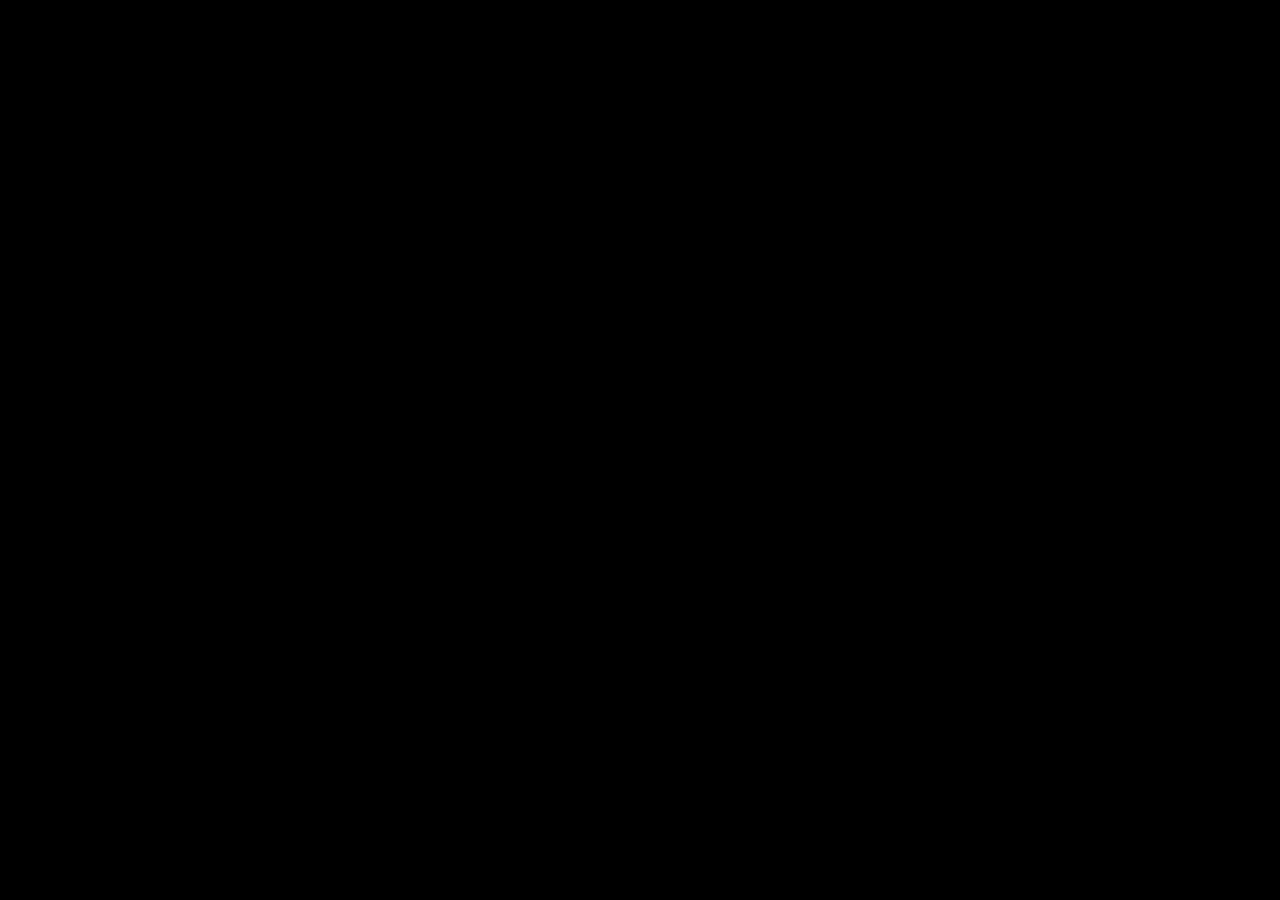
==== offline-page.html @ 38fc5f5f "fix(FEAT08): adicionar SW para a página de rede indisponível" ====
<!DOCTYPE html>
<html lang="pt-BR">

<head>
  <meta charset="UTF-8">
  <meta name="viewport" content="width=device-width, initial-scale=1.0">

  <link rel="stylesheet" href="/css/main.css">
  <link rel="icon" href="/assets/images/icons/favicon.png" type="image/png">

  <title>Retro Dungeon</title>
</head>

<body>
  <div class="transition-screen" id="error-screen">
    <h2 id="error-title">ATENÇÃO</h2>
    <div id="error-info">
      <p>Erro: <span id="error-code">Sem conexão com a internet.
          Verifique sua rede."</span></p>
    </div>
    <a href="/index.html" class="btn" id="btn-retry">TENTAR NOVAMENTE</a>
  </div>
</body>

</html>
---- css/main.css ----
* {
  margin: 0;
  padding: 0;
  box-sizing: border-box;
}

:root {
  --red: #f03434;
  --green: #34f05d;
}

@font-face {
  font-family: "Determination";
  src: url("../assets/fonts/determination.ttf") format("truetype");
  font-weight: 400;
}

/* Base */

html,
body {
  background-color: black;
  height: 100%;
}

main {
  background-color: black;
  font-family: "Determination", monospace;
  color: white;
  display: flex;
  flex-direction: column;
  justify-content: center;
  align-items: center;
  gap: 35px;
  padding-top: 40px;
  padding-bottom: 40px;
}

h1#main-title {
  text-align: center;
  font-size: 4em;
  line-height: 80%;
}

h2 {
  text-align: center;
  font-size: 3em;
  margin-top: 70px;
}

img#main-art {
  width: 80%;
}

/* Botões */

.btn {
  text-decoration: none;
  text-align: center;
  background-color: black;
  color: white;
  font-family: "Determination", monospace;
  font-size: 24px;
  padding: 10px 20px;
  border: 3px solid white;
  width: 100%;
  cursor: pointer;
}

.btn:hover {
  opacity: 60%;
}

.btn:disabled {
  opacity: 30%;
  cursor: not-allowed;
}

#btn-back {
  position: absolute;
  top: 15px;
  left: 15px;
  font-size: 18px;
  padding: 10px 20px;
  width: fit-content;
}

.btn-icon {
  display: flex;
  flex-direction: column;
  justify-content: center;
  align-items: center;
  width: fit-content;
  height: fit-content;
  padding: 10px;
}

/* Menu */

.menu {
  display: flex;
  flex-direction: column;
  justify-content: center;
  align-items: center;
  gap: 15px;
  width: 80%;
  margin: auto;
}

.menu div {
  display: flex;
  flex-direction: column;
  justify-content: center;
  align-items: center;
  gap: 15px;
  width: 100%;
}

.icon {
  width: 35px;
  height: 35px;
}

/* TELA DE COMBATE */

#combat-display {
  display: flex;
  flex-direction: column;
  justify-content: center;
  align-items: center;
  gap: 30px;
}

#monster-art {
  width: 60%;
}

/* Modal de resultado */

#result-modal {
  display: none;
  position: fixed;
  inset: 0;
  background-color: rgba(0, 0, 0, 0.88);
  justify-content: center;
  align-items: center;
  flex-direction: column;
  gap: 24px;
  font-family: "Determination", monospace;
  color: white;
  text-align: center;
  z-index: 100;
  padding: 20px;
}

#modal-title {
  font-size: 3.5em;
  line-height: 1;
}

#modal-message {
  font-size: 1.6em;
}

#result-modal .btn {
  width: fit-content;
  padding: 12px 40px;
  font-size: 1.2em;
}

.modal--victory #modal-title {
  color: var(--green);
}

.modal--defeat #modal-title {
  color: var(--red);
}

/* TELA DE PREPARAÇÃO */

.preparation-form {
  width: 80%;
  display: flex;
  flex-direction: column;
  justify-content: center;
  align-items: center;
  gap: 20px;
}

.form-wrapper {
  display: flex;
  flex-direction: column;
  justify-content: center;
  align-items: flex-start;
  gap: 10px;
  width: 100%;
}

label {
  font-size: 24px;
  font-family: "Determination", monospace;
  color: white;
}

.input-container {
  width: 100%;
}

.select-wrapper {
  display: flex;
  flex-direction: row;
  justify-content: center;
  align-items: center;
  gap: 10px;
  width: 100%;
}

.slct {
  border: 3px solid white;
  background-color: black;
  color: white;
  font-family: "Determination", monospace;
  font-size: 24px;
  padding: 10px 20px;
  width: 100%;

  appearance: none;
  -webkit-appearance: none;

  background-image: url("../assets/images/icons/arrow-down.png");
  background-repeat: no-repeat;
  background-position: right 15px center;
  background-size: 25px;

  padding-right: 50px;
}

#spell-description {
  border: 3px solid white;
  text-align: justify;
  padding: 10px 20px;
  font-family: "Determination", monospace;
  color: white;
  line-height: 1.5;
}

#btn-start-combat {
  width: fit-content;
  padding: 10px 50px;
}

#error-message {
  color: var(--red);
  font-size: 1em;
  text-align: center;
  font-family: "Determination", monospace;
}

#error-message[hidden] {
  display: none;
}

/* TELA DE TRANSIÇÃO */

.transition-screen {
  display: none;
  flex-direction: column;
  justify-content: center;
  align-items: center;
  min-height: 100vh;
  gap: 24px;
  font-family: "Determination", monospace;
  color: white;
  text-align: center;
  padding: 20px;
  background-color: black;
}

#loading-screen {
  display: flex;
}

#loading-text {
  font-size: 2.5em;
}

@keyframes ellipsis {
  0% {
    content: "";
  }

  25% {
    content: ".";
  }

  50% {
    content: "..";
  }

  75% {
    content: "...";
  }
}

#loading-text::after {
  content: "";
  display: inline-block;
  width: 1.4em;
  text-align: left;
  animation: ellipsis 1.2s steps(1, end) infinite;
}

#error-title {
  font-size: 3em;
  letter-spacing: 4px;
}

#error-info {
  line-height: 1.9;
}

#error-code {
  color: var(--red);
  font-size: 1.05em;
}

#error-detail {
  font-size: 0.95em;
  opacity: 0.85;
}

#btn-retry {
  margin-top: 8px;
  width: fit-content;
  padding: 12px 40px;
}

@keyframes fadeIn {
  from {
    opacity: 0;
    transform: translateY(10px);
  }

  to {
    opacity: 1;
    transform: translateY(0);
  }
}

.fade-in {
  animation: fadeIn 0.35s ease forwards;
}

/* RESPONSIVIDADE */

@media (min-width: 768px) {
  h1#main-title {
    font-size: 6em;
    display: flex;
    flex-direction: row;
    gap: 15px;
  }

  img#main-art {
    width: 35%;
  }

  .menu div {
    flex-direction: row;
    width: 100%;
  }

  .btn {
    font-size: 36px;
    padding: 20px;
  }

  .hud {
    width: 60%;
  }

  .preparation-form {
    width: 50%;
    gap: 30px;
  }

  #combat-log {
    width: 60%;
  }
}

@media (min-width: 1024px) {
  img#main-art {
    width: 25%;
  }

  .menu {
    width: 45%;
  }

  .form-wrapper {
    flex-direction: row;
    gap: 40px;
  }

  .preparation-form {
    width: 40%;
    gap: 30px;
  }

  #combat-log {
    width: 50%;
  }
}
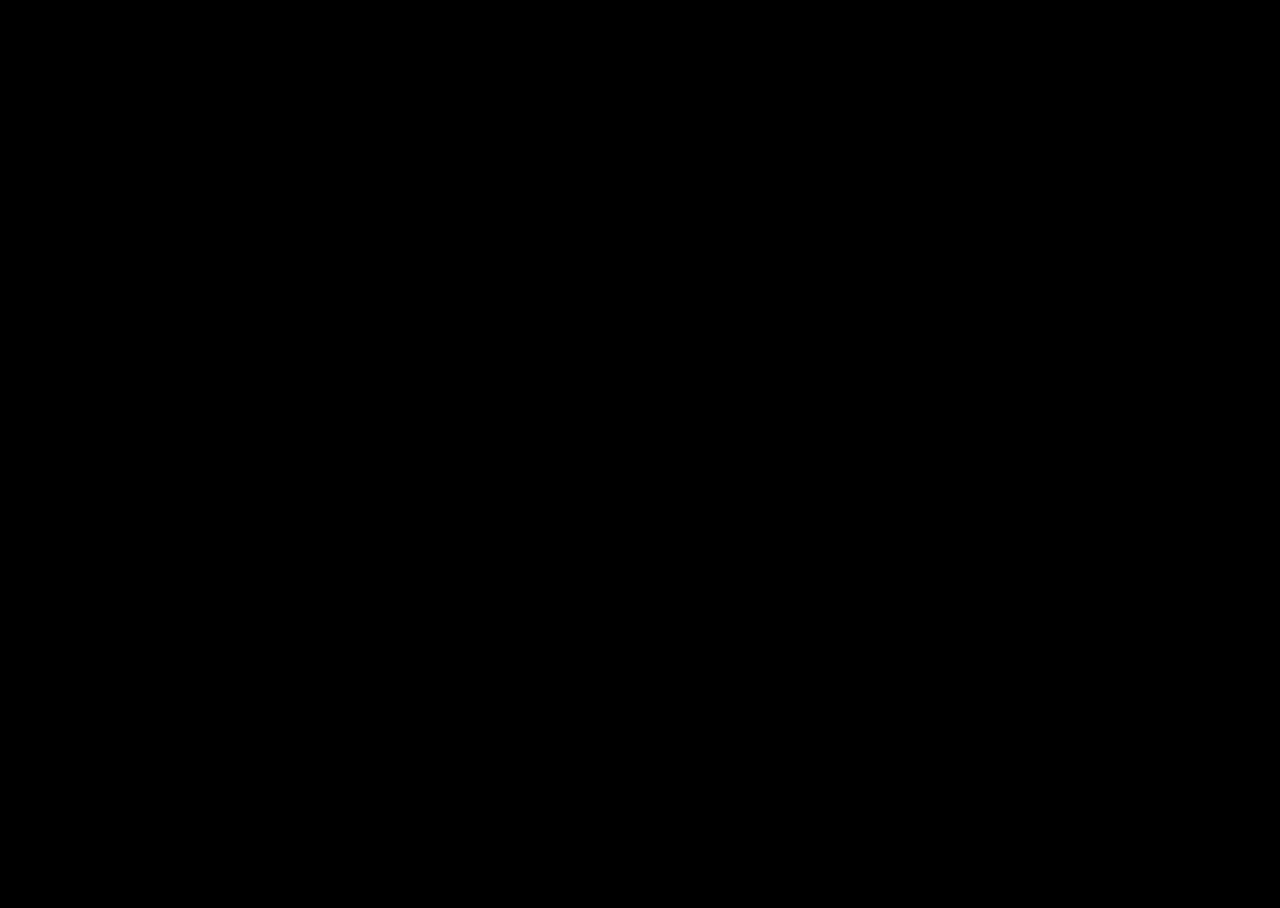
==== commit 4cfed4a6: "fix(FEAT08): adicionar estilo à página de rede indisponível" ====
--- a/offline-page.html
+++ b/offline-page.html
@@ -5,18 +5,70 @@
   <meta charset="UTF-8">
   <meta name="viewport" content="width=device-width, initial-scale=1.0">
 
-  <link rel="stylesheet" href="/css/main.css">
-  <link rel="icon" href="/assets/images/icons/favicon.png" type="image/png">
-
   <title>Retro Dungeon</title>
 </head>
+
+<style>
+  html,
+  body {
+    background-color: black;
+    height: 100%;
+  }
+
+  main {
+    background-color: black;
+    font-family: "Determination", monospace;
+    color: white;
+    display: flex;
+    flex-direction: column;
+    justify-content: center;
+    align-items: center;
+    gap: 35px;
+    padding-top: 40px;
+    padding-bottom: 40px;
+  }
+
+  .transition-screen {
+    display: none;
+    flex-direction: column;
+    justify-content: center;
+    align-items: center;
+    min-height: 100vh;
+    gap: 24px;
+    font-family: "Determination", monospace;
+    color: white;
+    text-align: center;
+    padding: 20px;
+    background-color: black;
+  }
+
+  #error-title {
+    font-size: 3em;
+    letter-spacing: 4px;
+  }
+
+  #error-info {
+    line-height: 1.9;
+  }
+
+  #error-detail {
+    font-size: 0.95em;
+    opacity: 0.85;
+  }
+
+  #btn-retry {
+    margin-top: 8px;
+    width: fit-content;
+    padding: 12px 40px;
+  }
+</style>
 
 <body>
   <div class="transition-screen" id="error-screen">
     <h2 id="error-title">ATENÇÃO</h2>
     <div id="error-info">
-      <p>Erro: <span id="error-code">Sem conexão com a internet.
-          Verifique sua rede."</span></p>
+      <p id="error-detail">Erro: Sem conexão com a internet.
+          Verifique sua rede."</p>
     </div>
     <a href="/index.html" class="btn" id="btn-retry">TENTAR NOVAMENTE</a>
   </div>
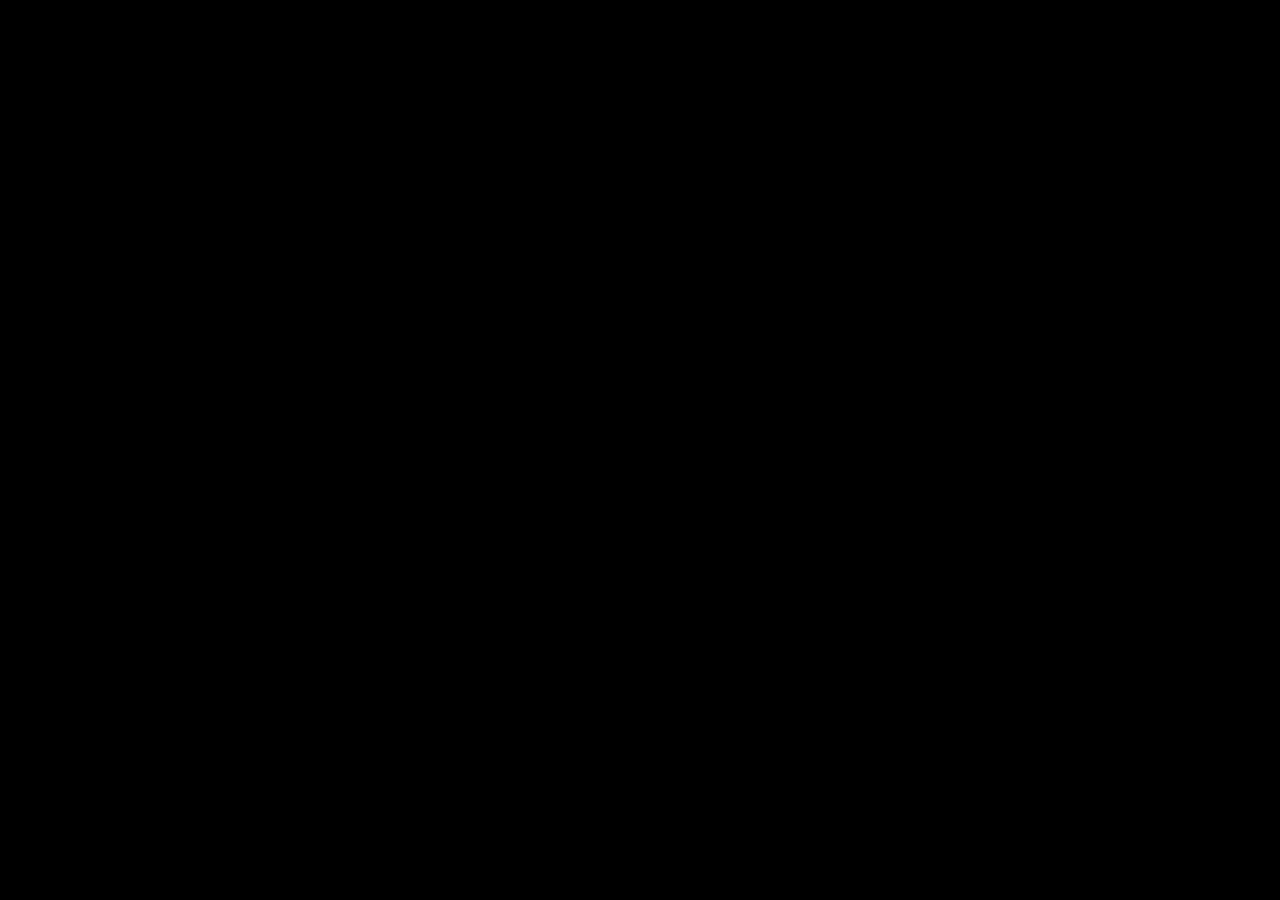
==== commit edee9ffd: "fix(FEAT08): adicionar main.css e favicon ao cache" ====
--- a/offline-page.html
+++ b/offline-page.html
@@ -4,65 +4,11 @@
 <head>
   <meta charset="UTF-8">
   <meta name="viewport" content="width=device-width, initial-scale=1.0">
+  <link rel="stylesheet" href="/css/main.css">
+  <link rel="icon" href="/assets/images/icons/favicon.png" type="image/png">
 
   <title>Retro Dungeon</title>
 </head>
-
-<style>
-  html,
-  body {
-    background-color: black;
-    height: 100%;
-  }
-
-  main {
-    background-color: black;
-    font-family: "Determination", monospace;
-    color: white;
-    display: flex;
-    flex-direction: column;
-    justify-content: center;
-    align-items: center;
-    gap: 35px;
-    padding-top: 40px;
-    padding-bottom: 40px;
-  }
-
-  .transition-screen {
-    display: none;
-    flex-direction: column;
-    justify-content: center;
-    align-items: center;
-    min-height: 100vh;
-    gap: 24px;
-    font-family: "Determination", monospace;
-    color: white;
-    text-align: center;
-    padding: 20px;
-    background-color: black;
-  }
-
-  #error-title {
-    font-size: 3em;
-    letter-spacing: 4px;
-  }
-
-  #error-info {
-    line-height: 1.9;
-  }
-
-  #error-detail {
-    font-size: 0.95em;
-    opacity: 0.85;
-  }
-
-  #btn-retry {
-    margin-top: 8px;
-    width: fit-content;
-    padding: 12px 40px;
-  }
-</style>
-
 <body>
   <div class="transition-screen" id="error-screen">
     <h2 id="error-title">ATENÇÃO</h2>
--- a/css/main.css
+++ b/css/main.css
@@ -0,0 +1,414 @@
+* {
+  margin: 0;
+  padding: 0;
+  box-sizing: border-box;
+}
+
+:root {
+  --red: #f03434;
+  --green: #34f05d;
+}
+
+@font-face {
+  font-family: "Determination";
+  src: url("../assets/fonts/determination.ttf") format("truetype");
+  font-weight: 400;
+}
+
+/* Base */
+
+html,
+body {
+  background-color: black;
+  height: 100%;
+}
+
+main {
+  background-color: black;
+  font-family: "Determination", monospace;
+  color: white;
+  display: flex;
+  flex-direction: column;
+  justify-content: center;
+  align-items: center;
+  gap: 35px;
+  padding-top: 40px;
+  padding-bottom: 40px;
+}
+
+h1#main-title {
+  text-align: center;
+  font-size: 4em;
+  line-height: 80%;
+}
+
+h2 {
+  text-align: center;
+  font-size: 3em;
+  margin-top: 70px;
+}
+
+img#main-art {
+  width: 80%;
+}
+
+/* Botões */
+
+.btn {
+  text-decoration: none;
+  text-align: center;
+  background-color: black;
+  color: white;
+  font-family: "Determination", monospace;
+  font-size: 24px;
+  padding: 10px 20px;
+  border: 3px solid white;
+  width: 100%;
+  cursor: pointer;
+}
+
+.btn:hover {
+  opacity: 60%;
+}
+
+.btn:disabled {
+  opacity: 30%;
+  cursor: not-allowed;
+}
+
+#btn-back {
+  position: absolute;
+  top: 15px;
+  left: 15px;
+  font-size: 18px;
+  padding: 10px 20px;
+  width: fit-content;
+}
+
+.btn-icon {
+  display: flex;
+  flex-direction: column;
+  justify-content: center;
+  align-items: center;
+  width: fit-content;
+  height: fit-content;
+  padding: 10px;
+}
+
+/* Menu */
+
+.menu {
+  display: flex;
+  flex-direction: column;
+  justify-content: center;
+  align-items: center;
+  gap: 15px;
+  width: 80%;
+  margin: auto;
+}
+
+.menu div {
+  display: flex;
+  flex-direction: column;
+  justify-content: center;
+  align-items: center;
+  gap: 15px;
+  width: 100%;
+}
+
+.icon {
+  width: 35px;
+  height: 35px;
+}
+
+/* TELA DE COMBATE */
+
+#combat-display {
+  display: flex;
+  flex-direction: column;
+  justify-content: center;
+  align-items: center;
+  gap: 30px;
+}
+
+#monster-art {
+  width: 60%;
+}
+
+/* Modal de resultado */
+
+#result-modal {
+  display: none;
+  position: fixed;
+  inset: 0;
+  background-color: rgba(0, 0, 0, 0.88);
+  justify-content: center;
+  align-items: center;
+  flex-direction: column;
+  gap: 24px;
+  font-family: "Determination", monospace;
+  color: white;
+  text-align: center;
+  z-index: 100;
+  padding: 20px;
+}
+
+#modal-title {
+  font-size: 3.5em;
+  line-height: 1;
+}
+
+#modal-message {
+  font-size: 1.6em;
+}
+
+#result-modal .btn {
+  width: fit-content;
+  padding: 12px 40px;
+  font-size: 1.2em;
+}
+
+.modal--victory #modal-title {
+  color: var(--green);
+}
+
+.modal--defeat #modal-title {
+  color: var(--red);
+}
+
+/* TELA DE PREPARAÇÃO */
+
+.preparation-form {
+  width: 80%;
+  display: flex;
+  flex-direction: column;
+  justify-content: center;
+  align-items: center;
+  gap: 20px;
+}
+
+.form-wrapper {
+  display: flex;
+  flex-direction: column;
+  justify-content: center;
+  align-items: flex-start;
+  gap: 10px;
+  width: 100%;
+}
+
+label {
+  font-size: 24px;
+  font-family: "Determination", monospace;
+  color: white;
+}
+
+.input-container {
+  width: 100%;
+}
+
+.select-wrapper {
+  display: flex;
+  flex-direction: row;
+  justify-content: center;
+  align-items: center;
+  gap: 10px;
+  width: 100%;
+}
+
+.slct {
+  border: 3px solid white;
+  background-color: black;
+  color: white;
+  font-family: "Determination", monospace;
+  font-size: 24px;
+  padding: 10px 20px;
+  width: 100%;
+
+  appearance: none;
+  -webkit-appearance: none;
+
+  background-image: url("../assets/images/icons/arrow-down.png");
+  background-repeat: no-repeat;
+  background-position: right 15px center;
+  background-size: 25px;
+
+  padding-right: 50px;
+}
+
+#spell-description {
+  border: 3px solid white;
+  text-align: justify;
+  padding: 10px 20px;
+  font-family: "Determination", monospace;
+  color: white;
+  line-height: 1.5;
+}
+
+#btn-start-combat {
+  width: fit-content;
+  padding: 10px 50px;
+}
+
+#error-message {
+  color: var(--red);
+  font-size: 1em;
+  text-align: center;
+  font-family: "Determination", monospace;
+}
+
+#error-message[hidden] {
+  display: none;
+}
+
+/* TELA DE TRANSIÇÃO */
+
+.transition-screen {
+  display: none;
+  flex-direction: column;
+  justify-content: center;
+  align-items: center;
+  min-height: 100vh;
+  gap: 24px;
+  font-family: "Determination", monospace;
+  color: white;
+  text-align: center;
+  padding: 20px;
+  background-color: black;
+}
+
+#loading-screen {
+  display: flex;
+}
+
+#loading-text {
+  font-size: 2.5em;
+}
+
+@keyframes ellipsis {
+  0% {
+    content: "";
+  }
+
+  25% {
+    content: ".";
+  }
+
+  50% {
+    content: "..";
+  }
+
+  75% {
+    content: "...";
+  }
+}
+
+#loading-text::after {
+  content: "";
+  display: inline-block;
+  width: 1.4em;
+  text-align: left;
+  animation: ellipsis 1.2s steps(1, end) infinite;
+}
+
+#error-title {
+  font-size: 3em;
+  letter-spacing: 4px;
+}
+
+#error-info {
+  line-height: 1.9;
+}
+
+#error-code {
+  color: var(--red);
+  font-size: 1.05em;
+}
+
+#error-detail {
+  font-size: 0.95em;
+  opacity: 0.85;
+}
+
+#btn-retry {
+  margin-top: 8px;
+  width: fit-content;
+  padding: 12px 40px;
+}
+
+@keyframes fadeIn {
+  from {
+    opacity: 0;
+    transform: translateY(10px);
+  }
+
+  to {
+    opacity: 1;
+    transform: translateY(0);
+  }
+}
+
+.fade-in {
+  animation: fadeIn 0.35s ease forwards;
+}
+
+/* RESPONSIVIDADE */
+
+@media (min-width: 768px) {
+  h1#main-title {
+    font-size: 6em;
+    display: flex;
+    flex-direction: row;
+    gap: 15px;
+  }
+
+  img#main-art {
+    width: 35%;
+  }
+
+  .menu div {
+    flex-direction: row;
+    width: 100%;
+  }
+
+  .btn {
+    font-size: 36px;
+    padding: 20px;
+  }
+
+  .hud {
+    width: 60%;
+  }
+
+  .preparation-form {
+    width: 50%;
+    gap: 30px;
+  }
+
+  #combat-log {
+    width: 60%;
+  }
+}
+
+@media (min-width: 1024px) {
+  img#main-art {
+    width: 25%;
+  }
+
+  .menu {
+    width: 45%;
+  }
+
+  .form-wrapper {
+    flex-direction: row;
+    gap: 40px;
+  }
+
+  .preparation-form {
+    width: 40%;
+    gap: 30px;
+  }
+
+  #combat-log {
+    width: 50%;
+  }
+}
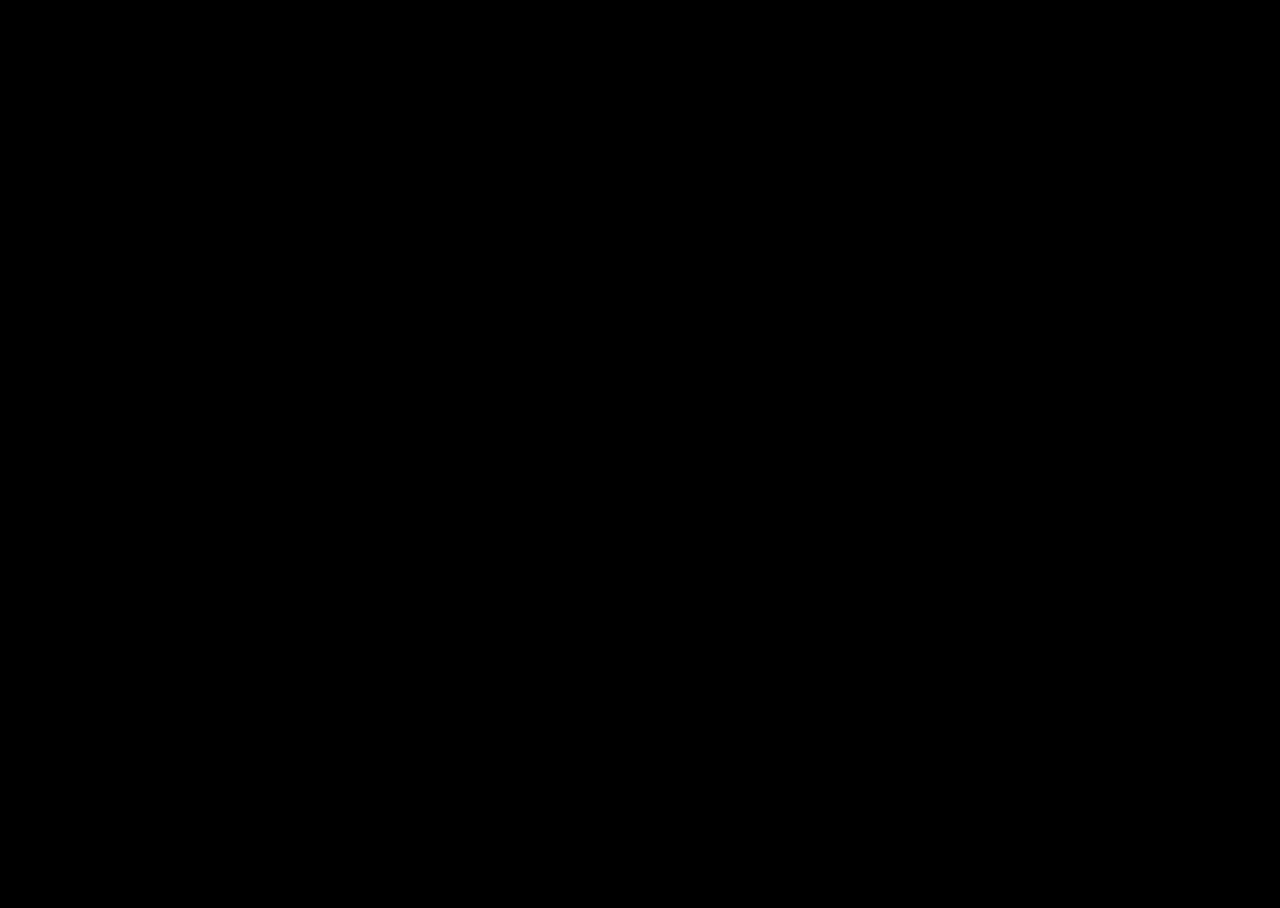
==== commit 5324d3d2: "fix(FEAT08): adicionar estilo inline devido à maneira que a página offline é carregada" ====
--- a/offline-page.html
+++ b/offline-page.html
@@ -4,17 +4,70 @@
 <head>
   <meta charset="UTF-8">
   <meta name="viewport" content="width=device-width, initial-scale=1.0">
-  <link rel="stylesheet" href="/css/main.css">
-  <link rel="icon" href="/assets/images/icons/favicon.png" type="image/png">
 
   <title>Retro Dungeon</title>
+  <style>
+    html,
+    body {
+      background-color: black;
+      height: 100%;
+    }
+
+    main {
+      background-color: black;
+      font-family: "Determination", monospace;
+      color: white;
+      display: flex;
+      flex-direction: column;
+      justify-content: center;
+      align-items: center;
+      gap: 35px;
+      padding-top: 40px;
+      padding-bottom: 40px;
+    }
+
+    .transition-screen {
+      display: none;
+      flex-direction: column;
+      justify-content: center;
+      align-items: center;
+      min-height: 100vh;
+      gap: 24px;
+      font-family: "Determination", monospace;
+      color: white;
+      text-align: center;
+      padding: 20px;
+      background-color: black;
+    }
+
+    #error-title {
+      font-size: 3em;
+      letter-spacing: 4px;
+    }
+
+    #error-info {
+      line-height: 1.9;
+    }
+
+    #error-detail {
+      font-size: 0.95em;
+      opacity: 0.85;
+    }
+
+    #btn-retry {
+      margin-top: 8px;
+      width: fit-content;
+      padding: 12px 40px;
+    }
+  </style>
 </head>
+
 <body>
   <div class="transition-screen" id="error-screen">
     <h2 id="error-title">ATENÇÃO</h2>
     <div id="error-info">
       <p id="error-detail">Erro: Sem conexão com a internet.
-          Verifique sua rede."</p>
+        Verifique sua rede."</p>
     </div>
     <a href="/index.html" class="btn" id="btn-retry">TENTAR NOVAMENTE</a>
   </div>
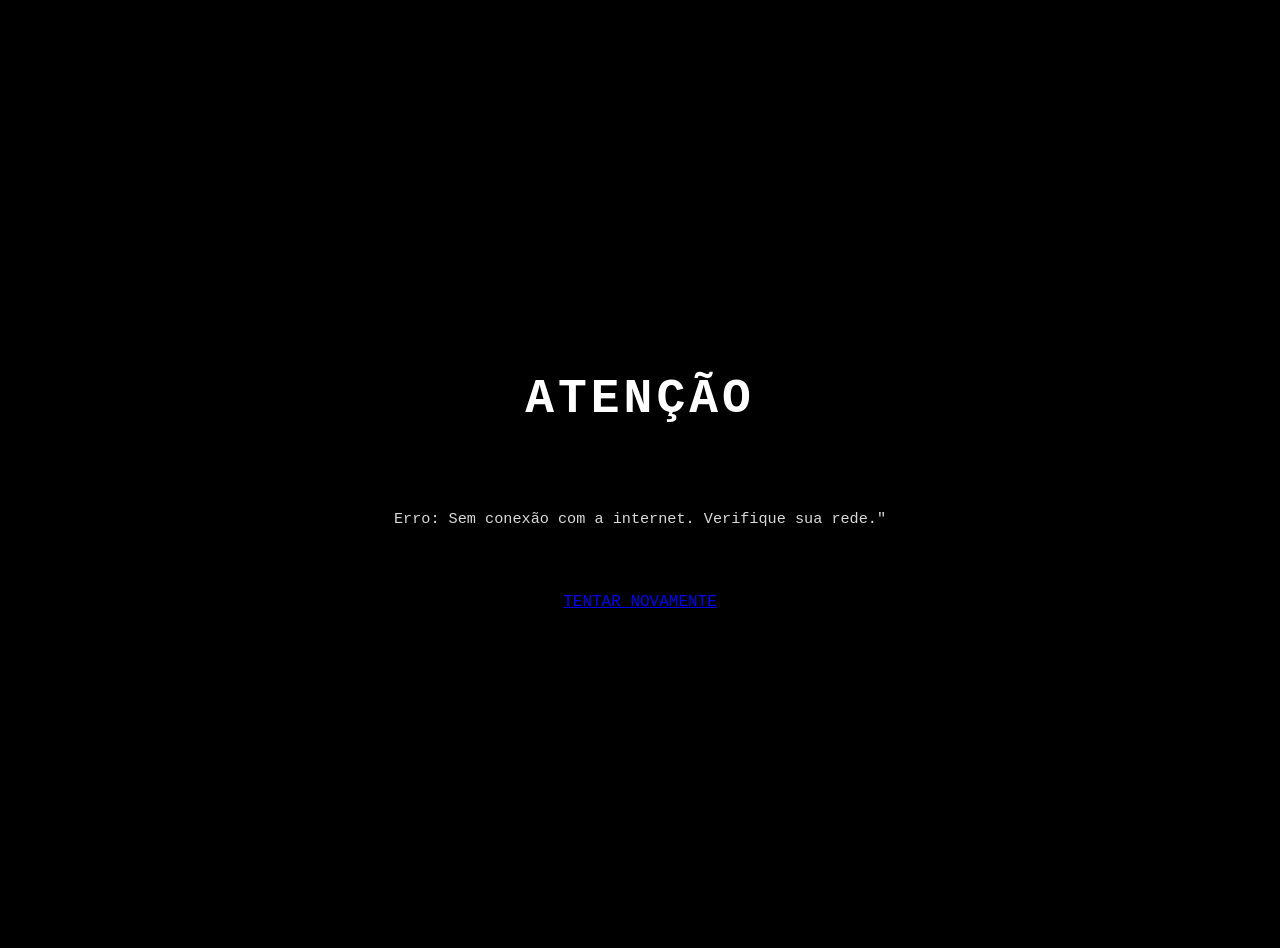
==== commit 50c9a867: "fix(FEAT08): ajusta estilo do css para exibir as informações corretamente" ====
--- a/offline-page.html
+++ b/offline-page.html
@@ -27,7 +27,7 @@
     }
 
     .transition-screen {
-      display: none;
+      display: flex;
       flex-direction: column;
       justify-content: center;
       align-items: center;
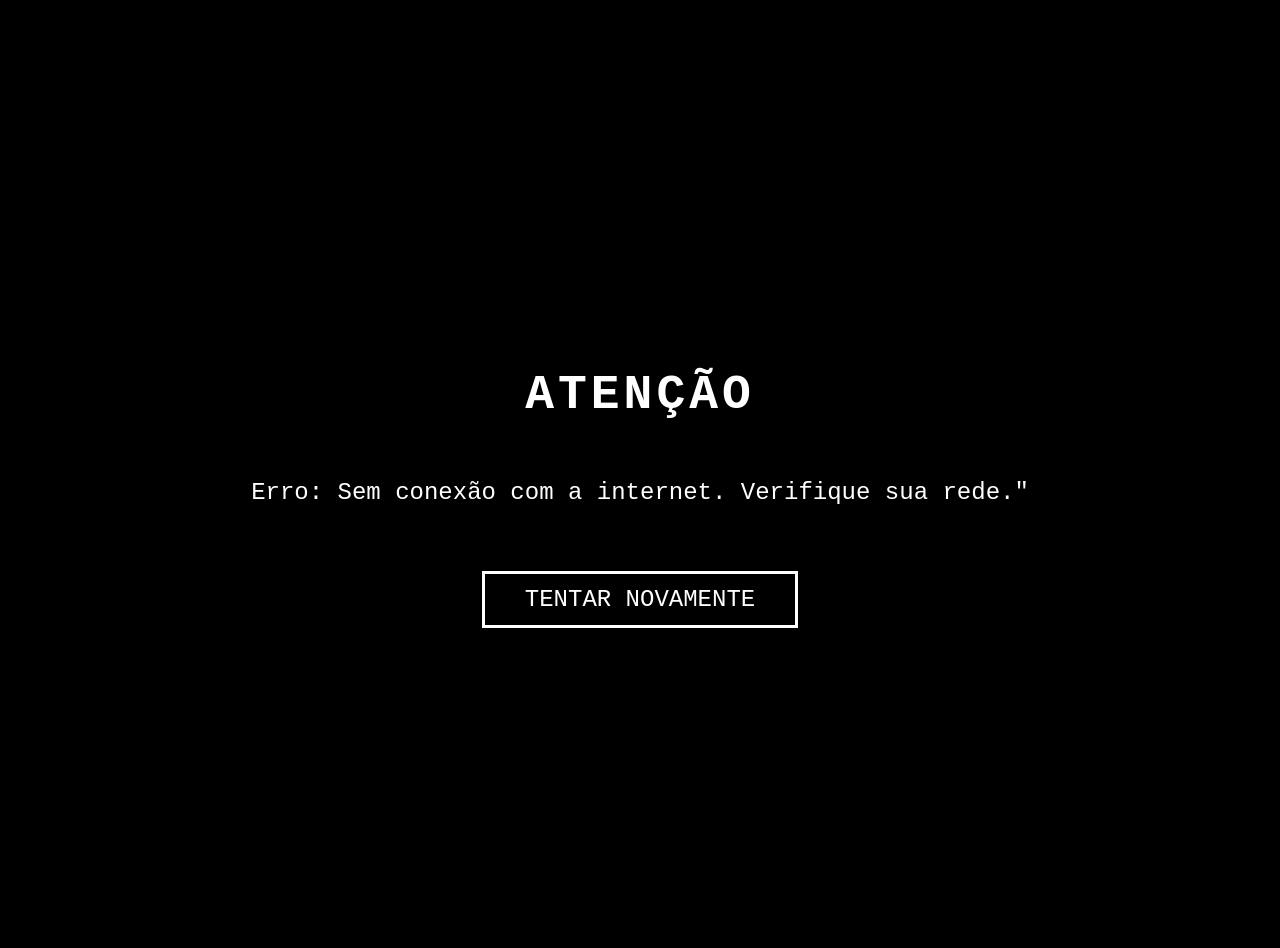
==== commit 26721660: "fix(FEAT08): ajusta estilo do css para exibir botão" ====
--- a/offline-page.html
+++ b/offline-page.html
@@ -43,6 +43,7 @@
     #error-title {
       font-size: 3em;
       letter-spacing: 4px;
+      margin-bottom: 0px;
     }
 
     #error-info {
@@ -50,14 +51,35 @@
     }
 
     #error-detail {
-      font-size: 0.95em;
-      opacity: 0.85;
+      font-size: 1.5em;
     }
 
     #btn-retry {
       margin-top: 8px;
       width: fit-content;
       padding: 12px 40px;
+    }
+
+    .btn {
+      text-decoration: none;
+      text-align: center;
+      background-color: black;
+      color: white;
+      font-family: "Determination", monospace;
+      font-size: 24px;
+      padding: 10px 20px;
+      border: 3px solid white;
+      width: 100%;
+      cursor: pointer;
+    }
+
+    .btn:hover {
+      opacity: 60%;
+    }
+
+    .btn:disabled {
+      opacity: 30%;
+      cursor: not-allowed;
     }
   </style>
 </head>
